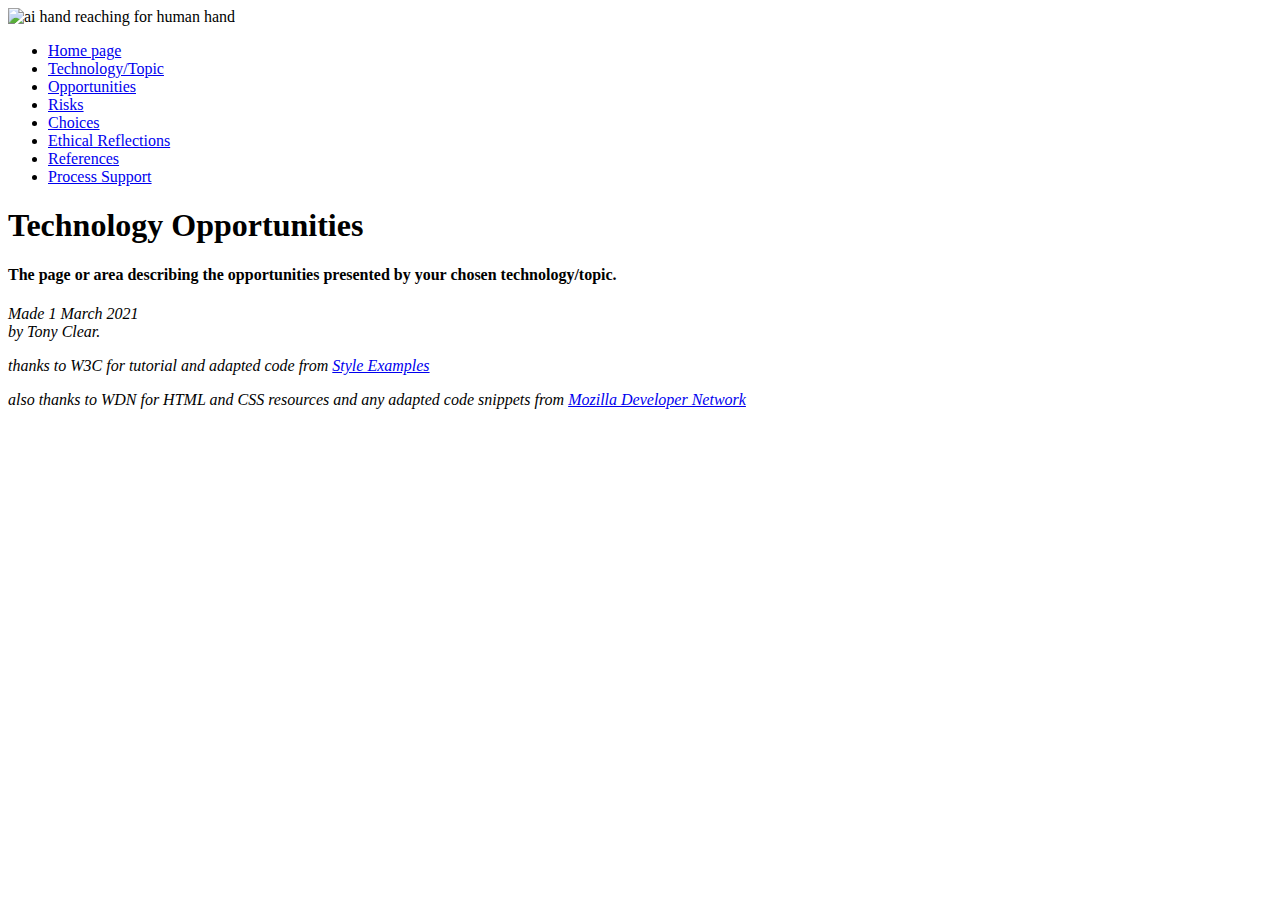
==== misc/opportunities.html @ 84e8036e "Update opportunities.html" ====
<!DOCTYPE html PUBLIC "-//W3C//DTD HTML 4.01//EN">
<html>
<head>
  <title>opportunities</title>
  	<link rel="stylesheet" href="../styles/mystyles.css">
  </head>

<body>
<img src="../images/pexels-tara-winstead-8386422.jpg" alt="ai hand reaching for human hand" id="cover-image">
<!-- Site navigation menu -->

<ul class="navbar">
  <li><a href="../index.html">Home page</a>
  <li><a href="topic.html">Technology/Topic</a>
	<li><a href="opportunities.html">Opportunities</a>
	<li><a href="risks.html">Risks</a>
	<li><a href="choices.html">Choices</a>
	<li><a href="ethics.html">Ethical Reflections</a>
	<li><a href="references.html">References</a>
   <li><a href="process.html">Process Support</a>
</ul>

<!-- Main content -->
<h1>Technology Opportunities</h1>


</ul><h4><p>The page or area describing the opportunities presented by your chosen technology/topic.<p></h4>

<!-- Sign and date the page, it's only polite! -->
<address>Made 1 March 2021<br>
  by Tony Clear.</address>
 
<p><em>thanks to W3C for tutorial and adapted code from <a href="https://www.w3.org/Style/Examples/011/firstcss.en.html">Style Examples</a></p></em>
<p><em>also thanks to WDN for HTML and CSS resources and any adapted code snippets from <a href= "https://developer.mozilla.org/en-US/docs/Web">Mozilla Developer Network</a></p></em 
 </html>
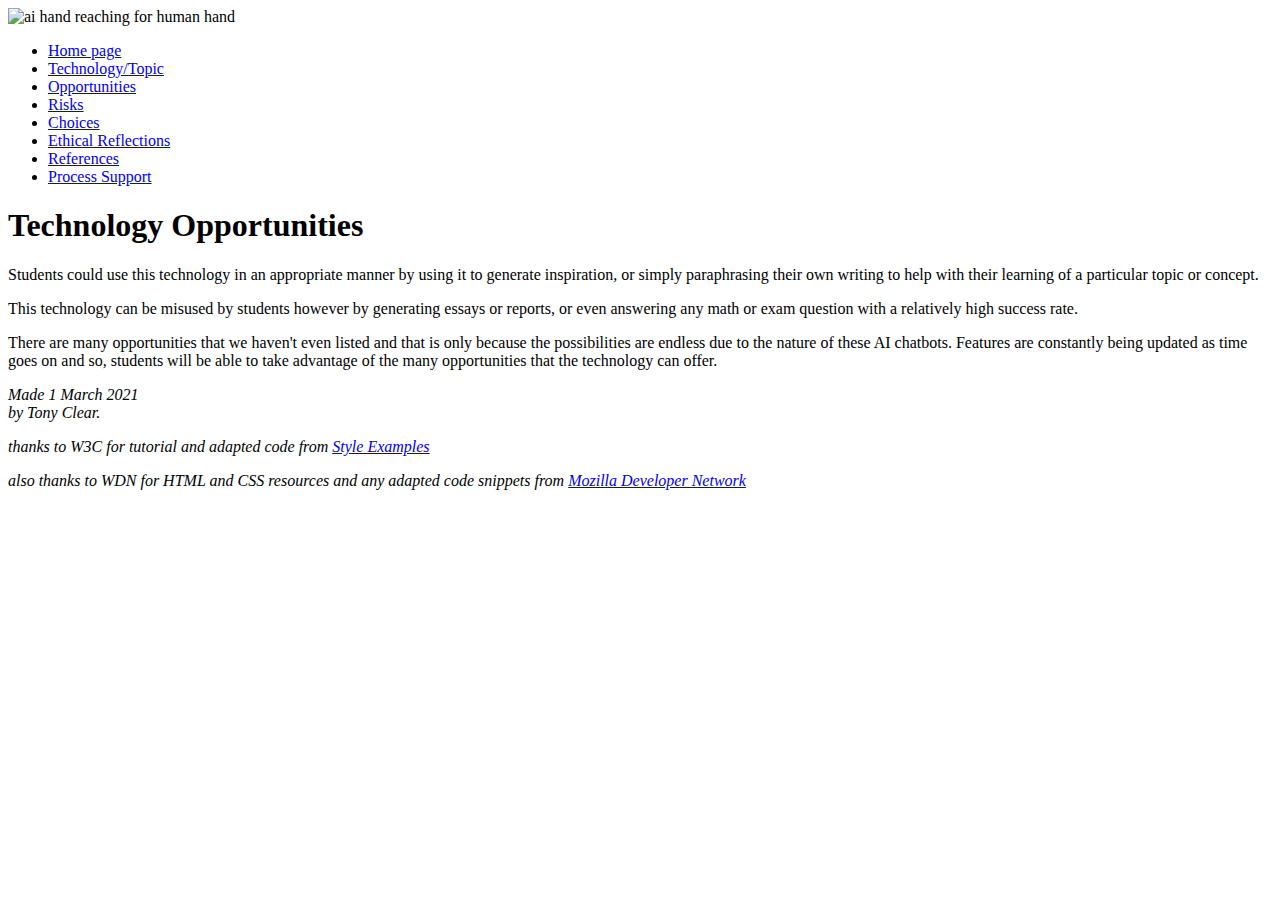
==== commit c02cfa79: "Update opportunities.html" ====
--- a/misc/opportunities.html
+++ b/misc/opportunities.html
@@ -24,8 +24,11 @@
 <h1>Technology Opportunities</h1>
 
 
-</ul><h4><p>The page or area describing the opportunities presented by your chosen technology/topic.<p></h4>
-
+</ul>
+<p>Students could use this technology in an appropriate manner by using it to generate inspiration, or simply paraphrasing their own writing to help with their learning of a particular topic or concept.</p>
+<p>This technology can be misused by students however by generating essays or reports, or even answering any math or exam question with a relatively high success rate.<p>
+<p>There are many opportunities that we haven't even listed and that is only because the possibilities are endless due to the nature of these AI chatbots. Features are constantly being updated as time goes on and so, students will be able to take advantage of the many opportunities that the technology can offer.</p>
+	
 <!-- Sign and date the page, it's only polite! -->
 <address>Made 1 March 2021<br>
   by Tony Clear.</address>
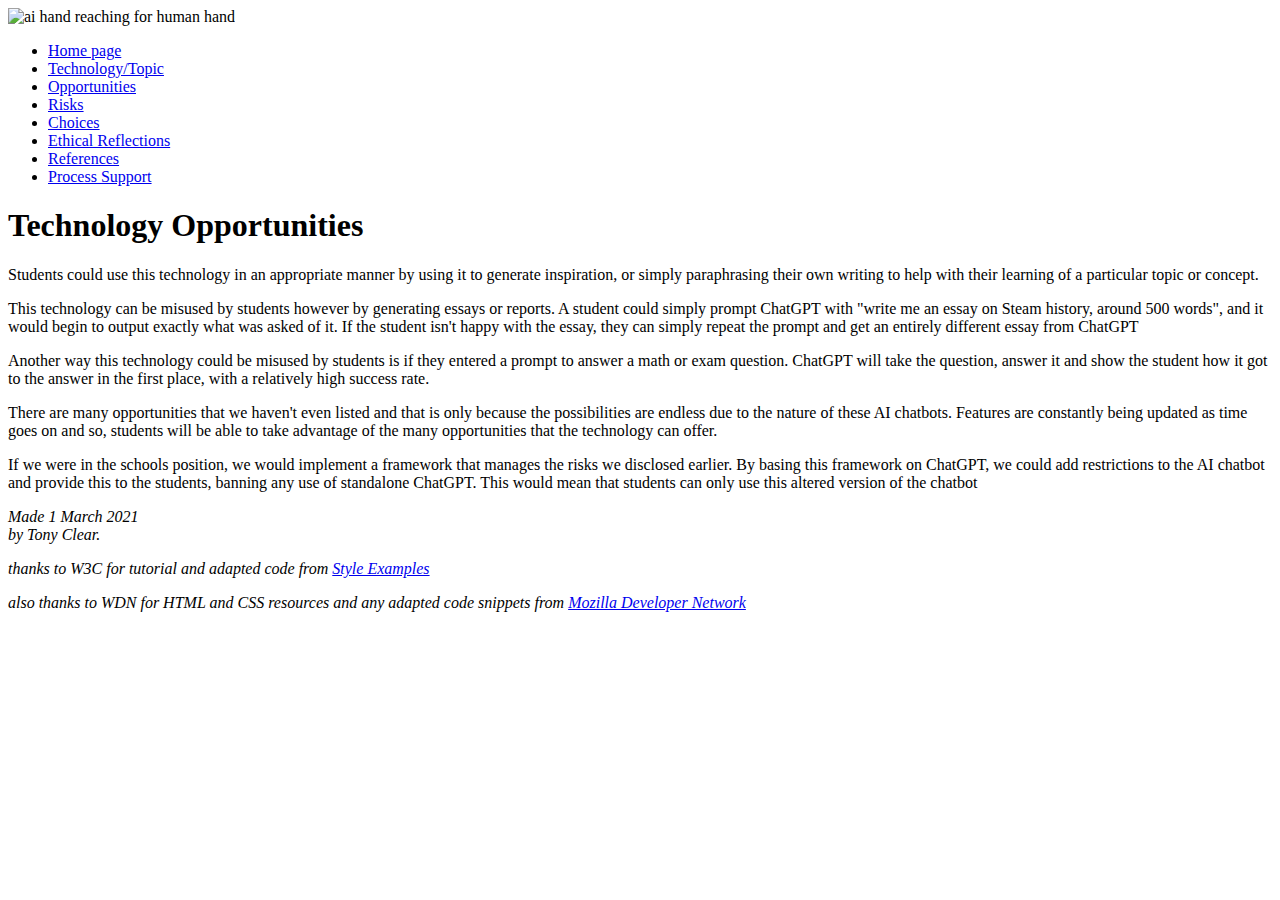
==== commit ce791622: "Update opportunities.html" ====
--- a/misc/opportunities.html
+++ b/misc/opportunities.html
@@ -26,8 +26,10 @@
 
 </ul>
 <p>Students could use this technology in an appropriate manner by using it to generate inspiration, or simply paraphrasing their own writing to help with their learning of a particular topic or concept.</p>
-<p>This technology can be misused by students however by generating essays or reports, or even answering any math or exam question with a relatively high success rate.<p>
+<p>This technology can be misused by students however by generating essays or reports. A student could simply prompt ChatGPT with "write me an essay on Steam history, around 500 words", and it would begin to output exactly what was asked of it. If the student isn't happy with the essay, they can simply repeat the prompt and get an entirely different essay from ChatGPT</p> 
+<p>Another way this technology could be misused by students is if they entered a prompt to answer a math or exam question. ChatGPT will take the question, answer it and show the student how it got to the answer in the first place, with a relatively high success rate.</p>
 <p>There are many opportunities that we haven't even listed and that is only because the possibilities are endless due to the nature of these AI chatbots. Features are constantly being updated as time goes on and so, students will be able to take advantage of the many opportunities that the technology can offer.</p>
+<p>If we were in the schools position, we would implement a framework that manages the risks we disclosed earlier. By basing this framework on ChatGPT, we could add restrictions to the AI chatbot and provide this to the students, banning any use of standalone ChatGPT. This would mean that students can only use this altered version of the chatbot</p>
 	
 <!-- Sign and date the page, it's only polite! -->
 <address>Made 1 March 2021<br>
